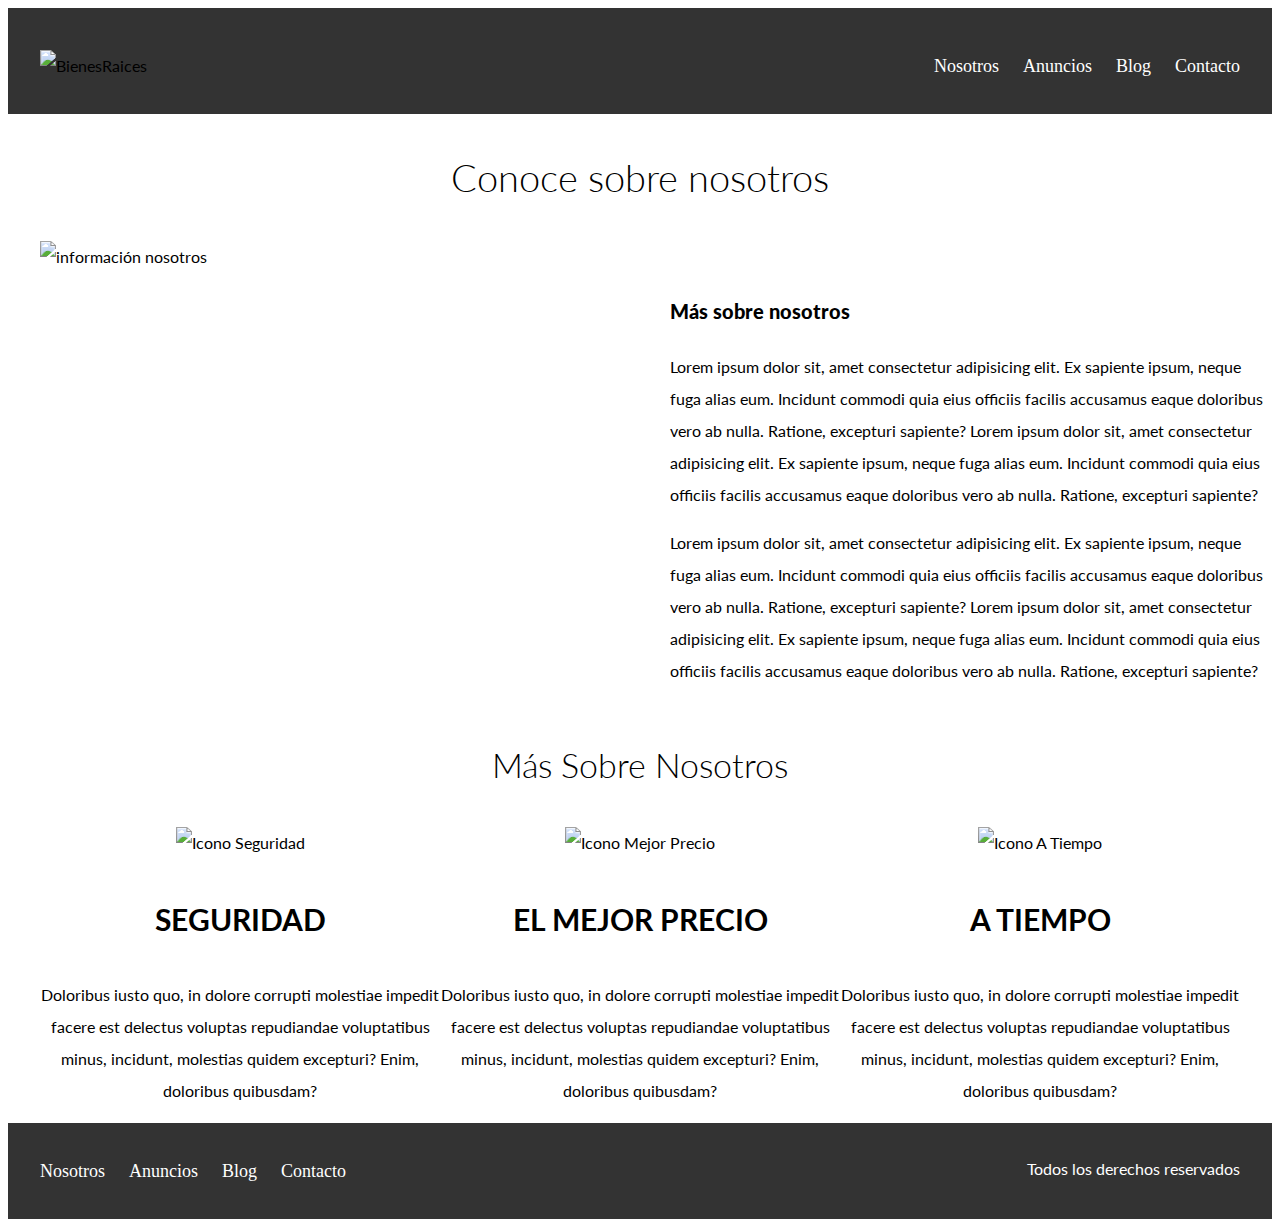
==== nosotros.html @ 53c7c94f "Estilos a la página principal y a la seccion de Nosotros" ====
<!DOCTYPE html>
<html lang="es">
    <head>
        <meta charset="UTF-8">
        <meta name="viewport" content="width=device-width, initial-scale=1.0">
        <title>Bienes Raices</title>
        <link href="https://fonts.googleapis.com/css?family=Lato:300,700,900&display=swap" rel="stylesheet"> 
        <link rel="stylesheet" href="css/normalize.css">
        <link rel="stylesheet" href="css/styles.css">
    </head>
    <body>
        <header class="site-header">
            <div class="contenedor contenido-header">
                <div class="barra">
                    <img src="img/logo.svg" alt="BienesRaices"/>
                    <nav class="navegacion">
                        <a href="nosotros.html">Nosotros</a>
                        <a href="anuncios.html">Anuncios</a>
                        <a href="blog.html">Blog</a>
                        <a href="contacto.html">Contacto</a>
                    </nav>
                </div>
            </div>
        </header>

        <main class="contenedor">
            <h1 class="fw-300 centrar-texto">Conoce sobre nosotros</h1>
            <div class="contenido-nosotros">
                <div class="img-nosotros">
                    <img src="img/nosotros.jpg" alt="información nosotros">
                </div>
                <div class="info-nosotros">
                    <blockquote>Más sobre nosotros</blockquote>
                    <p>
                        Lorem ipsum dolor sit, amet consectetur adipisicing elit. Ex sapiente ipsum, neque fuga alias eum. 
                        Incidunt commodi quia eius officiis facilis accusamus eaque doloribus vero ab nulla.
                        Ratione, excepturi sapiente?
                        Lorem ipsum dolor sit, amet consectetur adipisicing elit. Ex sapiente ipsum, neque fuga alias eum. 
                        Incidunt commodi quia eius officiis facilis accusamus eaque doloribus vero ab nulla.
                        Ratione, excepturi sapiente?
                    </p>
                    <p>
                        Lorem ipsum dolor sit, amet consectetur adipisicing elit. Ex sapiente ipsum, neque fuga alias eum. 
                        Incidunt commodi quia eius officiis facilis accusamus eaque doloribus vero ab nulla.
                        Ratione, excepturi sapiente?
                        Lorem ipsum dolor sit, amet consectetur adipisicing elit. Ex sapiente ipsum, neque fuga alias eum. 
                        Incidunt commodi quia eius officiis facilis accusamus eaque doloribus vero ab nulla.
                        Ratione, excepturi sapiente?
                    </p>

                </div>
            </div>
        </main>

        <section class="contenedor seccion">
            <h2 class="centrar-texto fw-300">Más Sobre Nosotros</h2>
            <div class="iconos-nosotros">
                <div class="icono">
                    <img src="img/icono1.svg" alt="Icono Seguridad">
                    <h3>Seguridad</h3>
                    <p> 
                        Doloribus iusto quo, in dolore corrupti molestiae impedit facere
                        est delectus voluptas repudiandae voluptatibus minus, incidunt,
                        molestias quidem excepturi? Enim, doloribus quibusdam?
                    </p>
                </div>
                <div class="icono">
                    <img src="img/icono2.svg" alt="Icono Mejor Precio">
                    <h3>El Mejor Precio</h3>
                    <p> 
                        Doloribus iusto quo, in dolore corrupti molestiae impedit facere
                        est delectus voluptas repudiandae voluptatibus minus, incidunt,
                        molestias quidem excepturi? Enim, doloribus quibusdam?
                    </p>
                </div>
                <div class="icono">
                    <img src="img/icono3.svg" alt="Icono A Tiempo">
                        <h3>A Tiempo</h3>
                        <p>
                            Doloribus iusto quo, in dolore corrupti molestiae impedit facere
                            est delectus voluptas repudiandae voluptatibus minus, incidunt,
                            molestias quidem excepturi? Enim, doloribus quibusdam?
                    </p>
                </div>
            </div>
        </section>

        <footer class="footer-home secccion">
            <div class="contenido-footer contenedor">
                <nav class="navegacion">
                    <a href="nosotros.html">Nosotros</a>
                    <a href="anuncios.html">Anuncios</a>
                    <a href="blog.html">Blog</a>
                    <a href="contacto.html">Contacto</a>
                </nav>
                <p class="copyright">Todos los derechos reservados</p>
            </div>
        </footer>
    </body>
</html>
---- css/styles.css ----
html{
    box-sizing: border-box;
    font-size: 62.5%;   /*reset for REMS 62.5 = 10px de 16px*/
}
*, *:before, *:after{
    box-sizing: inherit;
}
body{
    font-family: 'Lato', sans-serif;
    font-size: 1.6rem;
    line-height: 2; /*espaciado*/
}
/*Globales*/
.contenedor{
    max-width: 120rem; /*ancho máximo*/
    margin: 0 auto;
}
h1{
    font-size: 3.8rem;
}
h2{
    font-size: 3.4rem;
}
h3{
    font-size: 3rem;
}
h4{
    font-size: 2.6rem;
}

/*utilidades*/
img{
    max-width: 100%; /*ajustarse al contenedor*/
}
.seccion{
    margin-top: 2rem;
}
.fw-300{
    font-weight: 300;
}
.centrar-texto{
    text-align: center;
}
.display-block{
    display: block!important;
}
/**BOTONES**/
.boton{
    color: white;
    font-weight: 700;
    text-decoration: none;
    font-size: 1.8rem;
    padding: 1rem 3rem;
    margin-top: 2rem;
    text-align: center;
    display: inline-block;
}
.boton-amarillo{
    background-color: #E08709;
}
.boton-verde{
    background-color: #71B100;
}
/*header*/
.site-header{
    background-color: #333333;
    padding: 1rem 0 3rem 0;
}
.site-header.inicio{
    background: url(../img/header.jpg);
    background-position: center center; /*posicionar la imagen a partir del centro*/
    background-size: cover;
    height: 100vh; /*detecta la altura del dispositivo y lo ajusta.*/
    min-height: 60rem; /*altura mínima en caso de que no se pueda aplicar el view port*/
}
.contenido-header{
    height: 100%; /*Ocupar todo el alto del header*/
    display: flex;
    flex-direction: column;
    justify-content: space-between;
}
.contenido-header h1{
    color: white;
    padding-bottom: 2rem;
    max-width: 60rem;
    line-height: 2;/*interlineado*/
}
.barra{
    display: flex;
    justify-content: space-between;
    align-items: center;
    padding-top: 3rem;
}

/*Navegación*/
.navegacion a{
    color: white;
    text-decoration: none; /*Eliminar la línea de los enlaces*/
    font-size: 1.8rem;
    margin-right: 2rem; /*separación con el siguiente elemento*/
    font-family: 'Times New Roman', Times, serif;
}
.navegacion a:hover{
    color: cadetblue;
}
.navegacion a:last-of-type{
    margin: 0;
}
/*iconos nosotros*/

.iconos-nosotros{
    display: flex;
    justify-content: space-between;
}
.icono{
    flex-basis: calc( 33.3% -1rem ); /*width*/
    text-align: center;
}
.icono h3{
    text-transform: uppercase;
}

/**Anuncios**/
.contenedor-anuncios{
    display: flex;
    justify-content: space-between;
}
.anuncio{
    flex-basis: calc(33.3% - 1rem);
    border: 2px solid #b5b5b5;  /* width, fill, color */
    background-color: #F5F5F5;
}
.contenido-anuncio{
    padding: 2rem;      /*top, right, bottom, left*/
}
.contenido-anuncio h3,
.contenido-anuncio p{
    margin: 0;
}
.precio{
    color: #71b100;
    font-weight: 700;
}
.iconos-caracteristicas{
    list-style: none;
    padding: 0;
    display: flex;
    justify-content: space-evenly;
}
.iconos-caracteristicas li{
    display: flex;
    /*justify-content: space-between;*/
}
.iconos-caracteristicas li p{
    margin-left: 1.5rem;
}
.ver-todas{
    display: flex;
    justify-content: end;
}

/**CONTACTO**/
.imagen-contacto{
    margin-top: 2rem;
    background-image: url(../img/encuentra.jpg);
    background-position: center center;
    background-size: cover;
    height: 40rem;
    display: flex;
    align-items: center;
}
.contenido-contacto{
    flex: 1;/*detecta el ancho y de acuerdo al numero de elementos, realiza la división*/
    color: white;
}
.contenido-contacto p{
    font-size: 1.8rem;
}

/**BLOG**/

.seccion-inferior{
    display: flex;
    justify-content: space-between;
}
.seccion-inferior .blog{
    flex-basis: 60%;
}
.seccion-inferior .testimoniales{
    flex-basis: calc(40% - 2rem);
}
.entrada-blog{
    display: flex;
    justify-content: space-between;
    margin-bottom: 2rem;
}
.entrada-blog:last-of-type{
    margin-bottom: 0;
}
.entrada-blog .imagen{
    flex-basis: 40%;
}
.entrada-blog .texto-entrada{
    flex-basis: calc(60% - 3rem);
}
.entrada-blog a{
    color: black;
    text-decoration: none;
}
.texto-entrada h4{
    margin: 0;  
    line-height: 1.4;
}
.texto-entrada h4::after{
    content: "";
    display: block;
    width: 15rem;
    height: .5rem;
    background-color:#71B100;
}
.texto-entrada span{
    color: chocolate;
}
/**Testimoniales**/
.testimonial{
    background-color: #71B100;
    font-size: 2rem;
    color: white;
    padding: 3rem;
    border-radius: 2rem;
    position: relative;
}
.testimonial p{
    text-align: right;
    font-weight: 700;
}
.testimonial blockquote{
    padding-left: 5rem;
    font-weight: 300;
}
.testimonial blockquote::before{
    content: "";
    display: block;
    background-image: url(../img/comilla.svg);
    width: 4rem;
    height: 4rem;
    position: absolute;
    left: 5rem;
}
.footer-home{
    background-color:#333333;
    color: white;
    padding: 3rem 0;
}
.contenido-footer{
    display: flex;
    justify-content: space-between ;
}
.copyright{
    margin: 0;
}

/**Internas**/
.contenido-nosotros{
    display: grid;
    grid-template-columns: 50% 50%;/*Divide el ancho en dos fraccions y asigna una fracción a cada hijo*/
    grid-column-gap: 3rem; /*separación entre los elementos*/
}

.info-nosotros blockquote{
    font-weight: 900;
    font-size: 2rem;
    margin: 5rem 0 2rem 0;
}
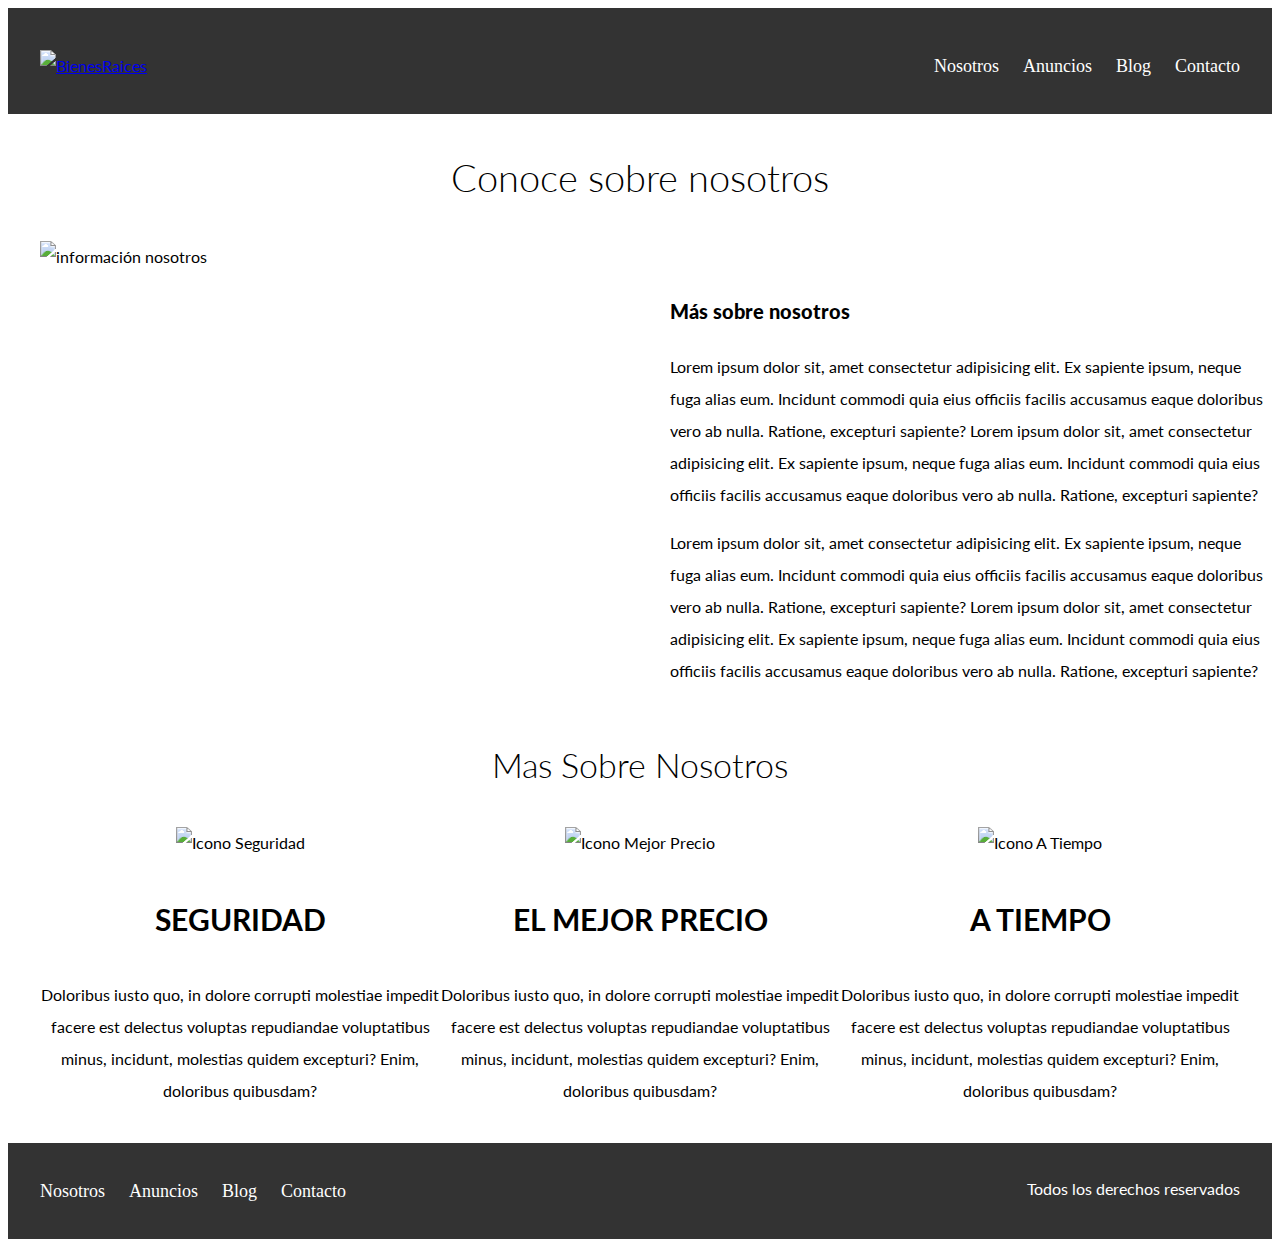
==== commit 2e253f78: "Diseño responsivo" ====
--- a/nosotros.html
+++ b/nosotros.html
@@ -1,100 +1,96 @@
 <!DOCTYPE html>
 <html lang="es">
-    <head>
-        <meta charset="UTF-8">
-        <meta name="viewport" content="width=device-width, initial-scale=1.0">
-        <title>Bienes Raices</title>
-        <link href="https://fonts.googleapis.com/css?family=Lato:300,700,900&display=swap" rel="stylesheet"> 
-        <link rel="stylesheet" href="css/normalize.css">
-        <link rel="stylesheet" href="css/styles.css">
-    </head>
-    <body>
-        <header class="site-header">
-            <div class="contenedor contenido-header">
-                <div class="barra">
-                    <img src="img/logo.svg" alt="BienesRaices"/>
-                    <nav class="navegacion">
-                        <a href="nosotros.html">Nosotros</a>
-                        <a href="anuncios.html">Anuncios</a>
-                        <a href="blog.html">Blog</a>
-                        <a href="contacto.html">Contacto</a>
-                    </nav>
+
+<head>
+    <meta charset="UTF-8">
+    <meta name="viewport" content="width=device-width, initial-scale=1.0">
+    <title>Bienes Raices</title>
+    <link href="https://fonts.googleapis.com/css?family=Lato:300,700,900&display=swap" rel="stylesheet">
+    <link rel="stylesheet" href="css/normalize.css">
+    <link rel="stylesheet" href="css/styles.css">
+</head>
+
+<body>
+    <header class="site-header">
+        <div class="contenedor contenido-header">
+            <div class="barra">
+                <a href="index.html">
+                    <img src="img/logo.svg" alt="BienesRaices" />
+                </a>
+                <div class="mobile-menu">
+                    <a href="#navegacion">
+                        <img src="img/original.svg" alt="icono menu">
+                    </a>
                 </div>
-            </div>
-        </header>
-
-        <main class="contenedor">
-            <h1 class="fw-300 centrar-texto">Conoce sobre nosotros</h1>
-            <div class="contenido-nosotros">
-                <div class="img-nosotros">
-                    <img src="img/nosotros.jpg" alt="información nosotros">
-                </div>
-                <div class="info-nosotros">
-                    <blockquote>Más sobre nosotros</blockquote>
-                    <p>
-                        Lorem ipsum dolor sit, amet consectetur adipisicing elit. Ex sapiente ipsum, neque fuga alias eum. 
-                        Incidunt commodi quia eius officiis facilis accusamus eaque doloribus vero ab nulla.
-                        Ratione, excepturi sapiente?
-                        Lorem ipsum dolor sit, amet consectetur adipisicing elit. Ex sapiente ipsum, neque fuga alias eum. 
-                        Incidunt commodi quia eius officiis facilis accusamus eaque doloribus vero ab nulla.
-                        Ratione, excepturi sapiente?
-                    </p>
-                    <p>
-                        Lorem ipsum dolor sit, amet consectetur adipisicing elit. Ex sapiente ipsum, neque fuga alias eum. 
-                        Incidunt commodi quia eius officiis facilis accusamus eaque doloribus vero ab nulla.
-                        Ratione, excepturi sapiente?
-                        Lorem ipsum dolor sit, amet consectetur adipisicing elit. Ex sapiente ipsum, neque fuga alias eum. 
-                        Incidunt commodi quia eius officiis facilis accusamus eaque doloribus vero ab nulla.
-                        Ratione, excepturi sapiente?
-                    </p>
-
-                </div>
-            </div>
-        </main>
-
-        <section class="contenedor seccion">
-            <h2 class="centrar-texto fw-300">Más Sobre Nosotros</h2>
-            <div class="iconos-nosotros">
-                <div class="icono">
-                    <img src="img/icono1.svg" alt="Icono Seguridad">
-                    <h3>Seguridad</h3>
-                    <p> 
-                        Doloribus iusto quo, in dolore corrupti molestiae impedit facere
-                        est delectus voluptas repudiandae voluptatibus minus, incidunt,
-                        molestias quidem excepturi? Enim, doloribus quibusdam?
-                    </p>
-                </div>
-                <div class="icono">
-                    <img src="img/icono2.svg" alt="Icono Mejor Precio">
-                    <h3>El Mejor Precio</h3>
-                    <p> 
-                        Doloribus iusto quo, in dolore corrupti molestiae impedit facere
-                        est delectus voluptas repudiandae voluptatibus minus, incidunt,
-                        molestias quidem excepturi? Enim, doloribus quibusdam?
-                    </p>
-                </div>
-                <div class="icono">
-                    <img src="img/icono3.svg" alt="Icono A Tiempo">
-                        <h3>A Tiempo</h3>
-                        <p>
-                            Doloribus iusto quo, in dolore corrupti molestiae impedit facere
-                            est delectus voluptas repudiandae voluptatibus minus, incidunt,
-                            molestias quidem excepturi? Enim, doloribus quibusdam?
-                    </p>
-                </div>
-            </div>
-        </section>
-
-        <footer class="footer-home secccion">
-            <div class="contenido-footer contenedor">
-                <nav class="navegacion">
+                <nav id="navegacion" class="navegacion">
                     <a href="nosotros.html">Nosotros</a>
                     <a href="anuncios.html">Anuncios</a>
                     <a href="blog.html">Blog</a>
                     <a href="contacto.html">Contacto</a>
                 </nav>
-                <p class="copyright">Todos los derechos reservados</p>
             </div>
-        </footer>
-    </body>
+        </div>
+    </header>
+
+    <main class="contenedor">
+        <h1 class="fw-300 centrar-texto">Conoce sobre nosotros</h1>
+        <div class="contenido-nosotros">
+            <div class="img-nosotros">
+                <img src="img/nosotros.jpg" alt="información nosotros">
+            </div>
+            <div class="info-nosotros">
+                <blockquote>Más sobre nosotros</blockquote>
+                <p>
+                    Lorem ipsum dolor sit, amet consectetur adipisicing elit. Ex sapiente ipsum, neque fuga alias eum. Incidunt commodi quia eius officiis facilis accusamus eaque doloribus vero ab nulla. Ratione, excepturi sapiente? Lorem ipsum dolor sit, amet consectetur
+                    adipisicing elit. Ex sapiente ipsum, neque fuga alias eum. Incidunt commodi quia eius officiis facilis accusamus eaque doloribus vero ab nulla. Ratione, excepturi sapiente?
+                </p>
+                <p>
+                    Lorem ipsum dolor sit, amet consectetur adipisicing elit. Ex sapiente ipsum, neque fuga alias eum. Incidunt commodi quia eius officiis facilis accusamus eaque doloribus vero ab nulla. Ratione, excepturi sapiente? Lorem ipsum dolor sit, amet consectetur
+                    adipisicing elit. Ex sapiente ipsum, neque fuga alias eum. Incidunt commodi quia eius officiis facilis accusamus eaque doloribus vero ab nulla. Ratione, excepturi sapiente?
+                </p>
+
+            </div>
+        </div>
+    </main>
+
+    <section class="contenedor seccion">
+        <h2 class="centrar-texto fw-300">Mas Sobre Nosotros</h2>
+        <div class="iconos-nosotros">
+            <div class="icono">
+                <img src="img/icono1.svg" alt="Icono Seguridad">
+                <h3>Seguridad</h3>
+                <p>
+                    Doloribus iusto quo, in dolore corrupti molestiae impedit facere est delectus voluptas repudiandae voluptatibus minus, incidunt, molestias quidem excepturi? Enim, doloribus quibusdam?
+                </p>
+            </div>
+            <div class="icono">
+                <img src="img/icono2.svg" alt="Icono Mejor Precio">
+                <h3>El Mejor Precio</h3>
+                <p>
+                    Doloribus iusto quo, in dolore corrupti molestiae impedit facere est delectus voluptas repudiandae voluptatibus minus, incidunt, molestias quidem excepturi? Enim, doloribus quibusdam?
+                </p>
+            </div>
+            <div class="icono">
+                <img src="img/icono3.svg" alt="Icono A Tiempo">
+                <h3>A Tiempo</h3>
+                <p>
+                    Doloribus iusto quo, in dolore corrupti molestiae impedit facere est delectus voluptas repudiandae voluptatibus minus, incidunt, molestias quidem excepturi? Enim, doloribus quibusdam?
+                </p>
+            </div>
+        </div>
+    </section>
+
+    <footer class="footer-home seccion">
+        <div class="contenido-footer contenedor">
+            <nav class="navegacion">
+                <a href="nosotros.html">Nosotros</a>
+                <a href="anuncios.html">Anuncios</a>
+                <a href="blog.html">Blog</a>
+                <a href="contacto.html">Contacto</a>
+            </nav>
+            <p class="copyright">Todos los derechos reservados</p>
+        </div>
+    </footer>
+</body>
+
 </html>--- a/css/styles.css
+++ b/css/styles.css
@@ -1,51 +1,80 @@
-html{
+html {
     box-sizing: border-box;
-    font-size: 62.5%;   /*reset for REMS 62.5 = 10px de 16px*/
-}
-*, *:before, *:after{
+    font-size: 62.5%;
+    /*reset for REMS 62.5 = 10px de 16px*/
+}
+
+*,
+*:before,
+*:after {
     box-sizing: inherit;
 }
-body{
+
+body {
     font-family: 'Lato', sans-serif;
     font-size: 1.6rem;
-    line-height: 2; /*espaciado*/
-}
+    line-height: 2;
+    /*espaciado*/
+}
+
+
 /*Globales*/
-.contenedor{
-    max-width: 120rem; /*ancho máximo*/
+
+.contenedor {
+    width: 95%;
+    max-width: 120rem;
+    /*ancho máximo*/
     margin: 0 auto;
 }
-h1{
+
+h1 {
     font-size: 3.8rem;
 }
-h2{
+
+h2 {
     font-size: 3.4rem;
 }
-h3{
+
+h3 {
     font-size: 3rem;
 }
-h4{
+
+h4 {
     font-size: 2.6rem;
 }
 
+
 /*utilidades*/
-img{
-    max-width: 100%; /*ajustarse al contenedor*/
-}
-.seccion{
+
+img {
+    max-width: 100%;
+    /*ajustarse al contenedor*/
+}
+
+.seccion {
     margin-top: 2rem;
 }
-.fw-300{
+
+.fw-300 {
     font-weight: 300;
 }
-.centrar-texto{
+
+.centrar-texto {
     text-align: center;
 }
-.display-block{
+
+.display-block {
     display: block!important;
 }
+
+.contenido-centrado {
+    max-width: 80rem;
+}
+
+
 /**BOTONES**/
-.boton{
+
+.boton {
     color: white;
     font-weight: 700;
     text-decoration: none;
@@ -53,114 +82,235 @@
     padding: 1rem 3rem;
     margin-top: 2rem;
     text-align: center;
-    display: inline-block;
-}
-.boton-amarillo{
+    border: none;
+    display: block;
+    flex: 0 0 100%;
+}
+
+@media (min-width:768px) {
+    .boton {
+        display: inline-block;
+        flex: 0 0 auto;
+        /*Para elementos hijos de flex*/
+    }
+}
+
+.boton:hover {
+    cursor: pointer;
+}
+
+.boton-amarillo {
     background-color: #E08709;
 }
-.boton-verde{
+
+.boton-verde {
     background-color: #71B100;
 }
+
+
 /*header*/
-.site-header{
+
+.site-header {
     background-color: #333333;
     padding: 1rem 0 3rem 0;
 }
-.site-header.inicio{
+
+.site-header.inicio {
     background: url(../img/header.jpg);
-    background-position: center center; /*posicionar la imagen a partir del centro*/
+    background-position: center center;
+    /*posicionar la imagen a partir del centro*/
     background-size: cover;
-    height: 100vh; /*detecta la altura del dispositivo y lo ajusta.*/
-    min-height: 60rem; /*altura mínima en caso de que no se pueda aplicar el view port*/
-}
-.contenido-header{
-    height: 100%; /*Ocupar todo el alto del header*/
+    height: 100vh;
+    /*detecta la altura del dispositivo y lo ajusta.*/
+    min-height: 60rem;
+    /*altura mínima en caso de que no se pueda aplicar el view port*/
+}
+
+.contenido-header {
+    height: 100%;
+    /*Ocupar todo el alto del header*/
     display: flex;
     flex-direction: column;
     justify-content: space-between;
-}
-.contenido-header h1{
+    text-align: center;
+}
+
+@media (min-width:768px) {
+    .contenido-header {
+        text-align: left;
+    }
+}
+
+.contenido-header h1 {
     color: white;
     padding-bottom: 2rem;
     max-width: 60rem;
-    line-height: 2;/*interlineado*/
-}
-.barra{
-    display: flex;
-    justify-content: space-between;
+    line-height: 2;
+}
+
+.barra {
     align-items: center;
     padding-top: 3rem;
-}
+    display: block;
+}
+
+@media (min-width:768px) {
+    .barra {
+        display: flex;
+        justify-content: space-between;
+        align-items: center;
+    }
+}
+
 
 /*Navegación*/
-.navegacion a{
+
+.navegacion a {
+    display: block;
     color: white;
-    text-decoration: none; /*Eliminar la línea de los enlaces*/
-    font-size: 1.8rem;
-    margin-right: 2rem; /*separación con el siguiente elemento*/
+    text-decoration: none;
+    font-size: 2.2rem;
     font-family: 'Times New Roman', Times, serif;
 }
-.navegacion a:hover{
+
+@media (min-width:768px) {
+    .navegacion a {
+        display: inline-block;
+        font-size: 1.8rem;
+        margin-right: 2rem;
+    }
+}
+
+.navegacion a:hover {
     color: cadetblue;
 }
-.navegacion a:last-of-type{
+
+.navegacion a:last-of-type {
     margin: 0;
 }
+
+
+/**Navegación mobile**/
+
+.mobile-menu {
+    display: block;
+    width: 5rem;
+}
+
+.navegacion {
+    display: none;
+}
+
+@media (min-width:768px) {
+    .mobile-menu {
+        display: none;
+    }
+    .navegacion {
+        display: block;
+    }
+}
+
+.navegacion:target {
+    display: block;
+}
+
+
 /*iconos nosotros*/
 
-.iconos-nosotros{
-    display: flex;
-    justify-content: space-between;
-}
-.icono{
-    flex-basis: calc( 33.3% -1rem ); /*width*/
+.iconos-nosotros {
+    display: block;
+}
+
+@media (min-width:768px) {
+    .iconos-nosotros {
+        display: flex;
+        justify-content: space-between;
+    }
+}
+
+.icono {
     text-align: center;
 }
-.icono h3{
+
+@media (min-width:768px) {
+    .icono {
+        flex-basis: calc( 33.3% -1rem);
+    }
+}
+
+.icono h3 {
     text-transform: uppercase;
 }
 
+
 /**Anuncios**/
-.contenedor-anuncios{
-    display: flex;
-    justify-content: space-between;
-}
-.anuncio{
-    flex-basis: calc(33.3% - 1rem);
-    border: 2px solid #b5b5b5;  /* width, fill, color */
+
+@media (min-width:768px) {
+    .contenedor-anuncios {
+        display: flex;
+        justify-content: space-between;
+        flex-wrap: wrap;
+        /*especifica si los elementos "hijos" son obligados a permanecer en una misma línea o pueden fluir en varias líneas. */
+    }
+}
+
+.anuncio {
+    border: 2px solid #b5b5b5;
+    /* width, fill, color */
     background-color: #F5F5F5;
-}
-.contenido-anuncio{
-    padding: 2rem;      /*top, right, bottom, left*/
-}
+    margin-bottom: 2rem;
+}
+
+@media (min-width:768px) {
+    .anuncio {
+        flex: 0 0 calc(33.3% - 1rem);
+    }
+}
+
+.contenido-anuncio {
+    padding: 2rem;
+    /*top, right, bottom, left*/
+}
+
 .contenido-anuncio h3,
-.contenido-anuncio p{
+.contenido-anuncio p {
     margin: 0;
 }
-.precio{
+
+.precio {
     color: #71b100;
     font-weight: 700;
 }
-.iconos-caracteristicas{
+
+.iconos-caracteristicas {
     list-style: none;
     padding: 0;
     display: flex;
     justify-content: space-evenly;
-}
-.iconos-caracteristicas li{
+    flex: 1;
+    /*los elementos deben crecer*/
+    max-width: 500px;
+    /*tamaño limitado*/
+}
+
+.iconos-caracteristicas li {
     display: flex;
     /*justify-content: space-between;*/
 }
-.iconos-caracteristicas li p{
+
+.iconos-caracteristicas li p {
     margin-left: 1.5rem;
 }
-.ver-todas{
+
+.ver-todas {
     display: flex;
     justify-content: end;
 }
 
+
 /**CONTACTO**/
-.imagen-contacto{
+
+.imagen-contacto {
     margin-top: 2rem;
     background-image: url(../img/encuentra.jpg);
     background-position: center center;
@@ -169,60 +319,87 @@
     display: flex;
     align-items: center;
 }
-.contenido-contacto{
-    flex: 1;/*detecta el ancho y de acuerdo al numero de elementos, realiza la división*/
+
+.contenido-contacto {
+    flex: 0 0 95%;
+    /*detecta el ancho y de acuerdo al numero de elementos, realiza la división*/
     color: white;
 }
-.contenido-contacto p{
+
+.contenido-contacto p {
     font-size: 1.8rem;
 }
 
+
 /**BLOG**/
 
-.seccion-inferior{
-    display: flex;
-    justify-content: space-between;
-}
-.seccion-inferior .blog{
-    flex-basis: 60%;
-}
-.seccion-inferior .testimoniales{
-    flex-basis: calc(40% - 2rem);
-}
-.entrada-blog{
-    display: flex;
-    justify-content: space-between;
-    margin-bottom: 2rem;
-}
-.entrada-blog:last-of-type{
+@media (min-width:768px) {
+    .seccion-inferior {
+        display: flex;
+        justify-content: space-between;
+    }
+}
+
+@media (min-width:768px) {
+    .seccion-inferior .blog {
+        flex-basis: 60%;
+    }
+    .seccion-inferior .testimoniales {
+        flex-basis: calc(40% - 2rem);
+    }
+}
+
+.entrada-blog {
+    margin-bottom: 6rem;
+}
+
+@media (min-width:768px) {
+    .entrada-blog {
+        margin-bottom: 2rem;
+        display: flex;
+        justify-content: space-between;
+    }
+}
+
+.entrada-blog:last-of-type {
     margin-bottom: 0;
 }
-.entrada-blog .imagen{
-    flex-basis: 40%;
-}
-.entrada-blog .texto-entrada{
-    flex-basis: calc(60% - 3rem);
-}
-.entrada-blog a{
+
+@media (min-width:768px) {
+    .entrada-blog .imagen {
+        flex-basis: 40%;
+    }
+    .entrada-blog .texto-entrada {
+        flex-basis: calc(60% - 3rem);
+    }
+}
+
+.entrada-blog a {
     color: black;
     text-decoration: none;
 }
-.texto-entrada h4{
-    margin: 0;  
+
+.texto-entrada h4 {
+    margin: 0;
     line-height: 1.4;
 }
-.texto-entrada h4::after{
+
+.texto-entrada h4::after {
     content: "";
     display: block;
     width: 15rem;
     height: .5rem;
-    background-color:#71B100;
-}
-.texto-entrada span{
+    background-color: #71B100;
+}
+
+.texto-entrada span {
     color: chocolate;
 }
+
+
 /**Testimoniales**/
-.testimonial{
+
+.testimonial {
     background-color: #71B100;
     font-size: 2rem;
     color: white;
@@ -230,15 +407,18 @@
     border-radius: 2rem;
     position: relative;
 }
-.testimonial p{
+
+.testimonial p {
     text-align: right;
     font-weight: 700;
 }
-.testimonial blockquote{
+
+.testimonial blockquote {
     padding-left: 5rem;
     font-weight: 300;
 }
-.testimonial blockquote::before{
+
+.testimonial blockquote::before {
     content: "";
     display: block;
     background-image: url(../img/comilla.svg);
@@ -247,28 +427,107 @@
     position: absolute;
     left: 5rem;
 }
-.footer-home{
-    background-color:#333333;
+
+.footer-home {
+    background-color: #333333;
     color: white;
     padding: 3rem 0;
 }
-.contenido-footer{
-    display: flex;
-    justify-content: space-between ;
-}
-.copyright{
+
+.contenido-footer nav {
+    display: none;
+}
+
+@media (min-width:768px) {
+    .contenido-footer nav {
+        display: inline;
+    }
+    .contenido-footer {
+        display: flex;
+        justify-content: space-between;
+    }
+}
+
+.copyright {
+    text-align: center;
     margin: 0;
 }
 
+
 /**Internas**/
-.contenido-nosotros{
-    display: grid;
-    grid-template-columns: 50% 50%;/*Divide el ancho en dos fraccions y asigna una fracción a cada hijo*/
-    grid-column-gap: 3rem; /*separación entre los elementos*/
-}
-
-.info-nosotros blockquote{
+
+@media (min-width:768px) {
+    .contenido-nosotros {
+        display: grid;
+        grid-template-columns: 50% 50%;
+        /*Divide el ancho en dos fraccions y asigna una fracción a cada hijo*/
+        grid-column-gap: 3rem;
+        /*separación entre los elementos*/
+    }
+}
+
+.info-nosotros blockquote {
     font-weight: 900;
     font-size: 2rem;
     margin: 5rem 0 2rem 0;
+}
+
+
+/*Anuncio*/
+
+.resumen-caracteristicas {
+    display: flex;
+    justify-content: space-between;
+    align-items: center;
+    /*alinear verticalmente*/
+}
+
+
+/*Formulario*/
+
+legend {
+    color: #333333;
+    font-size: 2rem;
+}
+
+label {
+    display: block;
+    font-weight: 700;
+    text-transform: uppercase;
+}
+
+input:not([type="submit"]),
+textarea,
+select {
+    display: block;
+    padding: 1rem;
+    width: 100%;
+    background-color: #e1e1e1;
+    margin-bottom: 2rem;
+    border: none;
+}
+
+select {
+    -webkit-appearance: none;
+    appearance: none;
+}
+
+textarea {
+    height: 20rem;
+}
+
+.forma-contacto {
+    max-width: 30rem;
+    display: flex;
+    justify-content: space-between;
+    align-items: center;
+}
+
+form p {
+    margin: 3rem 0 0 0;
+    font-size: 1.8rem;
+}
+
+input[type="radio"] {
+    margin: 0;
 }